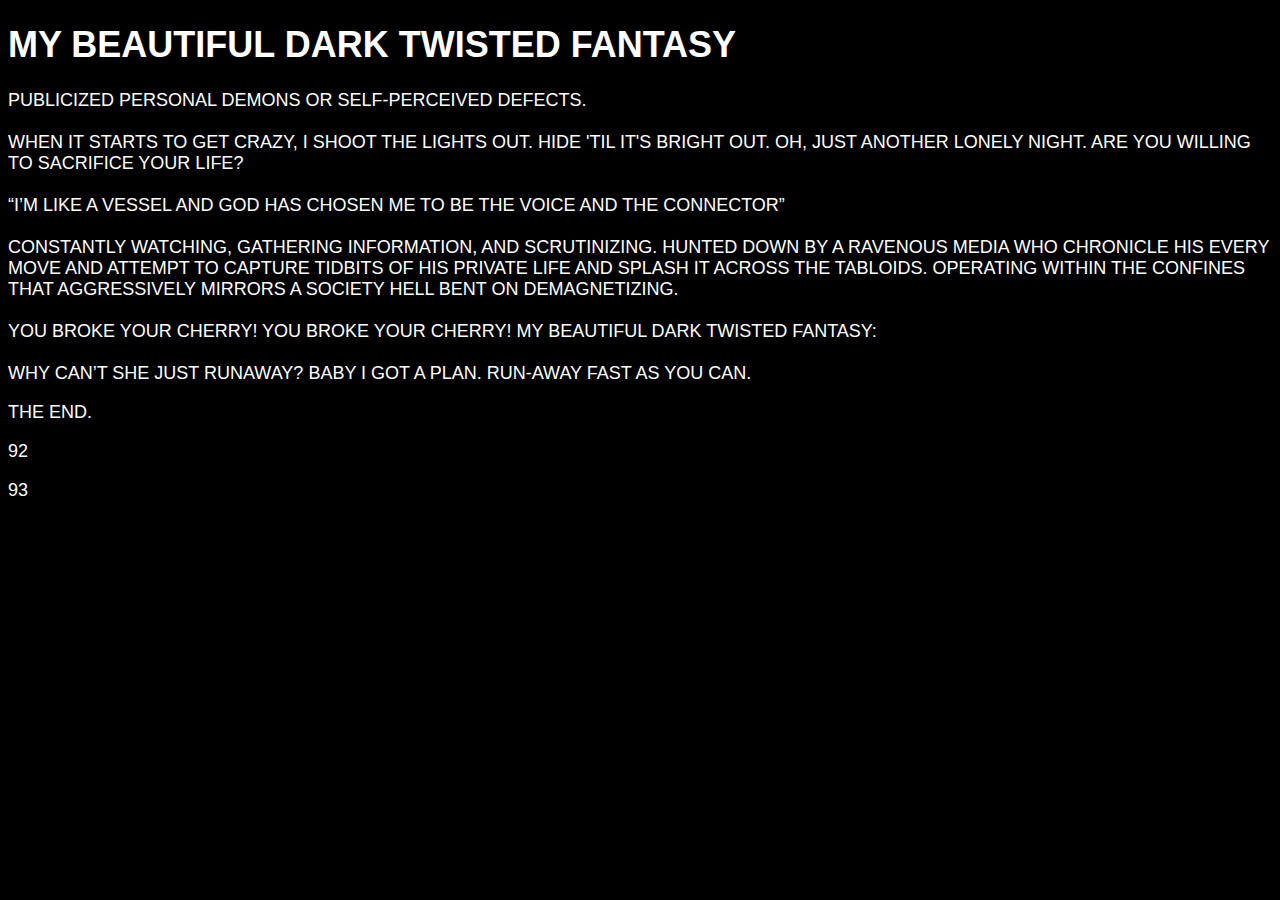
==== page2.html @ 6295e0f3 "Update and rename pixel.html to page2.html" ====
<!DOCTYPE html>
<html>
<head>
<title>Assignment 1</title>
<link href="style.css" rel="stylesheet"/>
		<script src="script.js"></script>

</head>
<body>
<h1>MY BEAUTIFUL DARK TWISTED FANTASY</h1>
<p class="twotextone">PUBLICIZED PERSONAL DEMONS OR SELF-PERCEIVED DEFECTS.<br/><br/>WHEN IT STARTS TO GET CRAZY, I SHOOT THE LIGHTS OUT. HIDE 'TIL IT'S BRIGHT OUT. OH, JUST ANOTHER LONELY NIGHT. ARE YOU WILLING TO SACRIFICE YOUR LIFE?<br/><br/>“I’M LIKE A VESSEL AND GOD HAS CHOSEN ME TO BE THE VOICE AND THE CONNECTOR”<br/><br/>CONSTANTLY WATCHING, GATHERING INFORMATION, AND SCRUTINIZING. HUNTED DOWN BY A RAVENOUS MEDIA WHO CHRONICLE HIS EVERY MOVE AND ATTEMPT TO CAPTURE TIDBITS OF HIS PRIVATE LIFE AND SPLASH IT ACROSS THE TABLOIDS. OPERATING WITHIN THE CONFINES THAT AGGRESSIVELY MIRRORS A SOCIETY HELL BENT ON DEMAGNETIZING.<br/><br/>YOU BROKE YOUR CHERRY! YOU BROKE YOUR CHERRY! MY BEAUTIFUL DARK TWISTED FANTASY:<br/><br/>WHY CAN’T SHE JUST RUNAWAY? BABY I GOT A PLAN. RUN-AWAY FAST AS YOU CAN.</p>
<p class="twotexttwo">THE END.</p>
<p class="numberone">92</p>
<p class="numbertwo">93</p>
<div class="rec55"></div>
<div class="rec56"></div>
<div class="rec57"></div>
<div class="rec58"></div>
<div class="rec59"></div>
<div class="rec60"></div>
<div class="rec61"></div>
<div class="rec62"></div>
<div class="rec63"></div>
<div class="rec64"></div>
<div class="rec65"></div>
<div class="rec66"></div>
<div class="rec67"></div>
<div class="rec68"></div>
<div class="rec69"></div>
<div class="rec70"></div>
<div class="rec71"></div>
<div class="rec72"></div>
<div class="rec73"></div>
<div class="rec74"></div>
<div class="rec75"></div>
<div class="rec76"></div>
<div class="rec77"></div>
<div class="rec78"></div>
<div class="rec79"></div>
<div class="rec80"></div>
<div class="rec81"></div>
<div class="rec82"></div>
</body>
</html>
---- style.css ----
body{
  background-color:black;
  font-family: Helvetica; 
  color: white;
  font-size:18px;
}

.container{
  position:relative;
  width: 80px;
  height:80px;
  border: 1px solid white;
  top:200px;
  margin: auto; 
  box-sizing: border-box; 
}

.pixel {
  content:"";
  width: 10px; 
  height: 10px;
  background-color:brown;
  position: absolute;
}
#secondpixel{
  left:10px;
  background-color: brown;
}

#thirdpixel {
  right: 10px;
  position: right;
  background-color: brown;
}

#fourthpixel {
  right: 0px;
  position: right;
  background-color: brown;
}

#fourthpixel {
  right: 0px;
  position: right;
  background-color: brown;
}

#fifthpixel {
  right: 10px;
  position: right;
  background-color: brown;
}

#sixpixel {
  bottom: 50px;
  position: bottom;
  background-color: light brown;
}

#sevenpixel {
  bottom: 60px;
  position: bottom;
  background-color: light brown;
}

#eightpixel {
  bottom: 40px;
  position: bottom;
  background-color: white;
}

#ninepixel {
  bottom: 10px;
  position: left;
  background-color: pink;
}

#tenpixel {
  bottom: 20px;
  position: left;
  background-color: pink;
}

#elevenpixel {
  bottom: 30px;
  position: left;
  background-color: pink;
}

#twelvepixel {
  left: 20px;
  position: center;
  background-color: pink;
}

#thirteenpixel {
  left: 30px;
  position: center;
  background-color: pink;
}

#fourteenpixel {
  left: 40px;
  position: center;
  background-color: pink;
}
#fifteenpixel {
  left: 50px;
  position: center;
  background-color: pink;
}

#sixteenpixel {
  left: 40px;
  position: left;
  background-color: white;
}

#seventeenpixel {
  left: 20px;
  position: left;
  background-color: white;
}


#seventeenpixel {
  left: 20px;
  position: left;
  background-color: white;
}
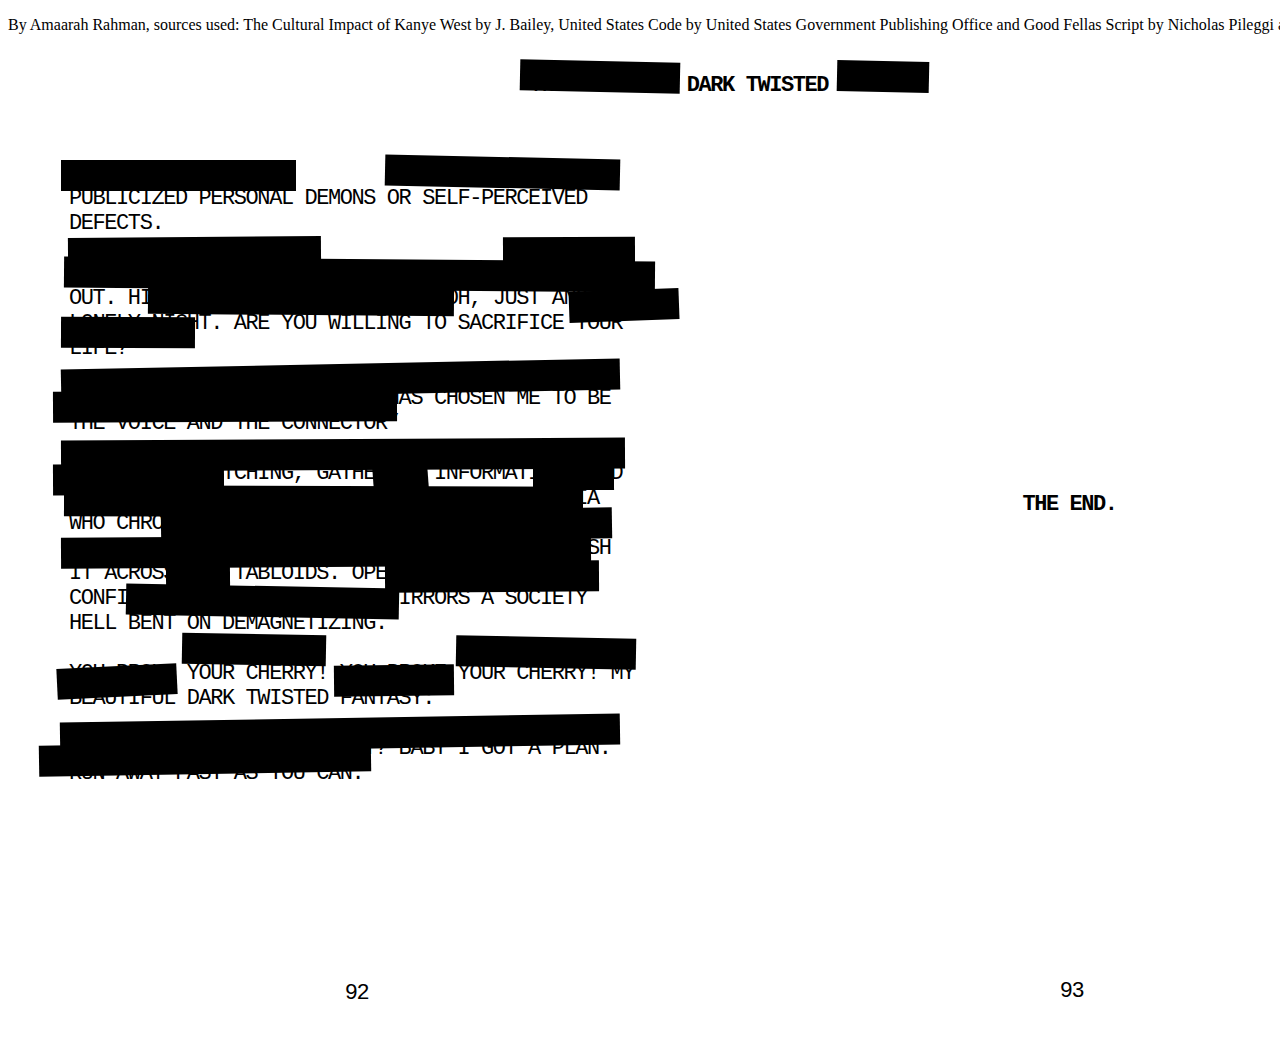
==== commit 152d0496: "Update page2.html" ====
--- a/page2.html
+++ b/page2.html
@@ -12,6 +12,7 @@
 <p class="twotexttwo">THE END.</p>
 <p class="numberone">92</p>
 <p class="numbertwo">93</p>
+<p class="refrence">By Amaarah Rahman, sources used: The Cultural Impact of Kanye West by J. Bailey, United States Code by United States Government Publishing Office and Good Fellas Script by Nicholas Pileggi and Martin Scorcese</p>
 <div class="rec55"></div>
 <div class="rec56"></div>
 <div class="rec57"></div>
--- a/style.css
+++ b/style.css
@@ -1,130 +1,1092 @@
-body{
-  background-color:black;
-  font-family: Helvetica; 
-  color: white;
-  font-size:18px;
-}
-
-.container{
-  position:relative;
-  width: 80px;
-  height:80px;
-  border: 1px solid white;
-  top:200px;
-  margin: auto; 
-  box-sizing: border-box; 
-}
-
-.pixel {
-  content:"";
-  width: 10px; 
-  height: 10px;
-  background-color:brown;
-  position: absolute;
-}
-#secondpixel{
-  left:10px;
-  background-color: brown;
-}
-
-#thirdpixel {
-  right: 10px;
-  position: right;
-  background-color: brown;
-}
-
-#fourthpixel {
-  right: 0px;
-  position: right;
-  background-color: brown;
-}
-
-#fourthpixel {
-  right: 0px;
-  position: right;
-  background-color: brown;
-}
-
-#fifthpixel {
-  right: 10px;
-  position: right;
-  background-color: brown;
-}
-
-#sixpixel {
-  bottom: 50px;
-  position: bottom;
-  background-color: light brown;
-}
-
-#sevenpixel {
-  bottom: 60px;
-  position: bottom;
-  background-color: light brown;
-}
-
-#eightpixel {
-  bottom: 40px;
-  position: bottom;
-  background-color: white;
-}
-
-#ninepixel {
-  bottom: 10px;
-  position: left;
-  background-color: pink;
-}
-
-#tenpixel {
-  bottom: 20px;
-  position: left;
-  background-color: pink;
-}
-
-#elevenpixel {
-  bottom: 30px;
-  position: left;
-  background-color: pink;
-}
-
-#twelvepixel {
-  left: 20px;
-  position: center;
-  background-color: pink;
-}
-
-#thirteenpixel {
-  left: 30px;
-  position: center;
-  background-color: pink;
-}
-
-#fourteenpixel {
-  left: 40px;
-  position: center;
-  background-color: pink;
-}
-#fifteenpixel {
-  left: 50px;
-  position: center;
-  background-color: pink;
-}
-
-#sixteenpixel {
-  left: 40px;
-  position: left;
-  background-color: white;
-}
-
-#seventeenpixel {
-  left: 20px;
-  position: left;
-  background-color: white;
-}
-
-
-#seventeenpixel {
-  left: 20px;
-  position: left;
-  background-color: white;
-}+    h1{
+    position: absolute;
+    width: 1440px;
+    height: 41px;
+    left: 0px;
+    top: 42px;
+
+    font-family: Courier;
+    font-style: normal;
+    font-weight: bold;
+    font-size: 22px;
+    line-height: 25px;
+    text-align: center;
+    letter-spacing: -0.065em;
+
+    color: #000000;
+    }
+
+    .textone {
+    position: absolute;
+    width: 575px;
+    height: 763px;
+    left: 61px;
+    top: 142px;
+
+    font-family: Courier;
+    font-style: normal;
+    font-weight: normal;
+    font-size: 22px;
+    line-height: 25px;
+    letter-spacing: -0.065em;
+
+    color: #000000;
+    }
+
+    .texttwo {
+    position: absolute;
+    width: 575px;
+    height: 763px;
+    left: 772px;
+    top: 142px;
+
+    font-family: Courier;
+    font-style: normal;
+    font-weight: normal;
+    font-size: 22px;
+    line-height: 25px;
+    letter-spacing: -0.065em;
+
+    color: #000000;
+    }
+
+.numberone{
+    position: absolute;
+    width: 575px;
+    height: 43px;
+    left: 61px;
+    top: 943px;
+    
+    font-family: Courier;
+    font-style: normal;
+    font-weight: normal;
+    font-size: 22px;
+    line-height: 25px;
+    text-align: center;
+    letter-spacing: -0.065em;
+    
+    color: #000000;
+}
+
+.numbertwo {
+    position: absolute;
+    width: 575px;
+    height: 43px;
+    left: 776px;
+    top: 941px;
+    
+    font-family: Courier;
+    font-style: normal;
+    font-weight: normal;
+    font-size: 22px;
+    line-height: 25px;
+    text-align: center;
+    letter-spacing: -0.065em;
+    
+    color: #000000;
+}
+
+.twotextthree {
+    position: absolute;
+    width: 532px;
+    height: 39px;
+    left: 843px;
+    top: 891px;
+    
+    font-family: Times New Roman;
+    font-style: normal;
+    font-weight: normal;
+    font-size: 12px;
+    line-height: 14px;
+    letter-spacing: -0.065em;
+    
+    color: #000000;
+    
+}
+
+.rec1 {
+    position: absolute;
+    width: 152.94px;
+    height: 31px;
+    left: 517.29px;
+    top: 48px;
+    
+    background: #000000;
+    transform: rotate(0.93deg);
+}
+
+.rec2 {
+position: absolute;
+width: 115.22px;
+height: 31px;
+left: 60.79px;
+top: 160px;
+
+background: #000000;
+transform: rotate(-0.69deg);
+}
+
+.rec3 {
+position: absolute;
+width: 98.67px;
+height: 31px;
+left: 823.09px;
+top: 48px;
+
+background: #000000;
+transform: rotate(-0.55deg);
+}
+
+.rec4 {
+    position: absolute;
+    width: 377.91px;
+    height: 31px;
+    left: 61.4px;
+    top: 181.65px;
+    
+    background: #000000;
+    transform: rotate(0.39deg);
+}
+
+.rec5 {
+    position: absolute;
+    width: 311.01px;
+    height: 31px;
+    left: 330.94px;
+    top: 237.18px;
+    
+    background: #000000;
+    transform: rotate(-0.11deg);
+}
+
+.rec6 {
+    position: absolute;
+    width: 224.94px;
+    height: 31px;
+    left: 44px;
+    top: 264.06px;
+    
+    background: #000000;
+    transform: rotate(-0.11deg);
+}
+
+.rec7 {
+    position: absolute;
+    width: 161.6px;
+    height: 31px;
+    left: 501.53px;
+    top: 266.36px;
+    
+    background: #000000;
+    transform: rotate(-2.11deg);
+}
+
+.rec8 {
+    position: absolute;
+    width: 514.86px;
+    height: 31px;
+    left: 52.93px;
+    top: 291.42px;
+    
+    background: #000000;
+    transform: rotate(-0.38deg);
+}
+
+.rec9 {
+    position: absolute;
+    width: 332.8px;
+    height: 31px;
+    left: 44.35px;
+    top: 312.03px;
+    
+    background: #000000;
+    transform: rotate(0.78deg);
+}
+
+.rec10 {
+    position: absolute;
+    width: 119.85px;
+    height: 31px;
+    left: 499.3px;
+    top: 315.46px;
+    
+    background: #000000;
+    transform: rotate(0.34deg);
+}
+
+.rec11 {
+    position: absolute;
+    width: 286.8px;
+    height: 31px;
+    left: 53.4px;
+    top: 337.2px;
+    
+    background: #000000;
+    transform: rotate(0.71deg);
+}
+
+.rec12 {
+    position: absolute;
+    width: 262px;
+    height: 31px;
+    left: 269px;
+    top: 391.8px;
+    
+    background: #000000;
+    transform: rotate(-1.05deg);
+}
+
+.rec13 {
+    position: absolute;
+    width: 115.41px;
+    height: 31px;
+    left: 60.62px;
+    top: 414.5px;
+    
+    background: #000000;
+    transform: rotate(1.23deg);
+}
+
+.rec14 {
+    position: absolute;
+    width: 531.95px;
+    height: 31px;
+    left: 60px;
+    top: 464.06px;
+    
+    background: #000000;
+    transform: rotate(-0.11deg);
+}
+
+.rec15 {
+    position: absolute;
+    width: 499.96px;
+    height: 31px;
+    left: 119.9px;
+    top: 490.66px;
+    
+    background: #000000;
+    transform: rotate(-0.49deg);
+
+}
+
+.rec16 {
+    position: absolute;
+    width: 573.81px;
+    height: 31px;
+    left: 53px;
+    top: 516.28px;
+    
+    background: #000000;
+    transform: rotate(-0.49deg);
+
+}
+
+.rec17 {
+    position: absolute;
+    width: 257.77px;
+    height: 31px;
+    left: 40.26px;
+    top: 541.77px;
+    
+    background: #000000;
+    transform: rotate(0.46deg);
+}
+
+.rec18 {
+    position: absolute;
+    width: 257.77px;
+    height: 31px;
+    left: 383.86px;
+    top: 542.36px;
+    
+    background: #000000;
+    transform: rotate(-1.03deg);
+}
+
+.rec19 {
+    position: absolute;
+    width: 565.93px;
+    height: 31px;
+    left: 53px;
+    top: 587.98px;
+    
+    background: #000000;
+    transform: rotate(-0.11deg);
+}
+
+.rec20 {
+    position: absolute;
+    width: 271.54px;
+    height: 31px;
+    left: 44px;
+    top: 668.89px;
+    
+    background: #000000;
+    transform: rotate(-0.88deg);
+}
+
+.rec21 {
+    position: absolute;
+    width: 116.56px;
+    height: 31px;
+    left: 502px;
+    top: 666.16px;
+    
+    background: #000000;
+    transform: rotate(-0.88deg);
+}
+
+.rec22 {
+    position: absolute;
+    width: 126.51px;
+    height: 31px;
+    left: 52.64px;
+    top: 737.62px;
+    
+    background: #000000;
+    transform: rotate(1.43deg);
+}
+
+.rec23 {
+    position: absolute;
+    width: 219.77px;
+    height: 31px;
+    left: 292.32px;
+    top: 765.12px;
+    
+    background: #000000;
+    transform: rotate(-0.43deg);
+}
+
+.rec24 {
+    position: absolute;
+    width: 103.73px;
+    height: 31px;
+    left: 571px;
+    top: 762.6px;
+    
+    background: #000000;
+    transform: rotate(-0.43deg);
+}
+
+.rec25 {
+    position: absolute;
+    width: 306.94px;
+    height: 31px;
+    left: 37.01px;
+    top: 789.93px;
+    
+    background: #000000;
+    transform: rotate(-0.06deg);
+}
+
+.rec26 {
+    position: absolute;
+    width: 241.75px;
+    height: 31px;
+    left: 762.88px;
+    top: 140.7px;
+    
+    background: #000000;
+    transform: rotate(-0.93deg);
+}
+
+.rec27 {
+    position: absolute;
+    width: 170.17px;
+    height: 31px;
+    left: 1153.09px;
+    top: 138.13px;
+    
+    background: #000000;
+    transform: rotate(-0.55deg);
+
+}
+
+.rec28 {
+position: absolute;
+width: 272.49px;
+height: 31px;
+left: 1034.97px;
+top: 192.91px;
+
+background: #000000;
+transform: rotate(-0.88deg);
+
+}
+
+.rec29 {
+    position: absolute;
+    width: 64.99px;
+    height: 31px;
+    left: 1259.39px;
+    top: 212px;
+    
+    background: #000000;
+    transform: rotate(0.72deg);
+
+}
+
+.rec30 {
+
+    position: absolute;
+    width: 342.09px;
+    height: 31px;
+    left: 763.02px;
+    top: 243.22px;
+    
+    background: #000000;
+    transform: rotate(-0.66deg);
+
+}
+
+.rec31 {
+    position: absolute;
+    width: 261.65px;
+    height: 31px;
+    left: 763px;
+    top: 283.92px;
+    
+    background: #000000;
+    transform: rotate(-0.66deg);
+}
+
+.rec32 {
+position: absolute;
+width: 235.66px;
+height: 31px;
+left: 869px;
+top: 315px;
+
+background: #000000;
+transform: rotate(-0.66deg);
+
+}
+
+.rec33 {
+position: absolute;
+width: 150.64px;
+height: 31px;
+left: 1196px;
+top: 315.44px;
+
+background: #000000;
+transform: rotate(-0.66deg);
+
+}
+
+.rec34 {
+    position: absolute;
+    width: 508.53px;
+    height: 31px;
+    left: 747px;
+    top: 340.06px;
+    
+    background: #000000;
+    transform: rotate(-0.11deg);
+}
+
+.rec35 {
+position: absolute;
+width: 352.6px;
+height: 31px;
+left: 963.98px;
+top: 365.66px;
+
+background: #000000;
+transform: rotate(-0.17deg);
+
+}
+
+.rec36 {
+position: absolute;
+    width: 458.91px;
+    height: 31px;
+    left: 873.19px;
+    top: 389.33px;
+    
+    background: #000000;
+    transform: rotate(0.51deg);
+
+}
+
+.rec37 {
+    position: absolute;
+    width: 382.97px;
+    height: 31px;
+    left: 757.28px;
+    top: 415px;
+    
+    background: #000000;
+    transform: rotate(0.51deg);
+
+}
+
+.rec38 {
+    position: absolute;
+    width: 181.8px;
+    height: 31px;
+    left: 752.01px;
+    top: 490.3px;
+    
+    background: #000000;
+    transform: rotate(-0.48deg);
+
+}
+
+.rec39 {
+position: absolute;
+width: 83.71px;
+height: 31px;
+left: 1300.49px;
+top: 512px;
+
+background: #000000;
+transform: rotate(0.9deg);
+
+}
+
+.rec40 {
+    position: absolute;
+    width: 181.8px;
+    height: 31px;
+    left: 740.38px;
+    top: 538.33px;
+    
+    background: #000000;
+    transform: rotate(0.9deg);
+
+}
+
+.rec41 {
+    position: absolute;
+    width: 413.06px;
+    height: 31px;
+    left: 934.49px;
+    top: 540px;
+    
+    background: #000000;
+    transform: rotate(0.9deg);
+}
+
+.rec42 {
+    position: absolute;
+    width: 172.95px;
+    height: 31px;
+    left: 873.49px;
+    top: 571px;
+    
+    background: #000000;
+    transform: rotate(0.9deg);
+}
+
+.rec43 {
+position: absolute;
+width: 172.95px;
+height: 31px;
+left: 746.97px;
+top: 614.89px;
+
+background: #000000;
+transform: rotate(-1.01deg);
+}
+
+.rec44 {
+    position: absolute;
+    width: 172.95px;
+    height: 31px;
+    left: 1153.38px;
+    top: 612.89px;
+    
+    background: #000000;
+    transform: rotate(0.42deg);
+}
+
+.rec45 {
+    position: absolute;
+width: 254.04px;
+height: 31px;
+left: 1005.23px;
+top: 646px;
+
+background: #000000;
+transform: rotate(0.42deg);
+
+}
+
+.rec46 {
+    position: absolute;
+    width: 254.04px;
+    height: 31px;
+    left: 745.83px;
+    top: 689.48px;
+    
+    background: #000000;
+    transform: rotate(-1.15deg);
+
+}
+
+.rec47 {
+    position: absolute;
+    width: 556.2px;
+    height: 31px;
+    left: 770.26px;
+    top: 762px;
+    
+    background: #000000;
+    transform: rotate(0.47deg);
+
+}
+
+.rec48 {
+    position: absolute;
+    width: 490.35px;
+    height: 31px;
+    left: 747px;
+    top: 791.67px;
+    
+    background: #000000;
+    transform: rotate(-1.1deg);
+
+}
+
+.rec49 {
+    position: absolute;
+    width: 129.5px;
+    height: 31px;
+    left: 766.71px;
+    top: 811.49px;
+    
+    background: #000000;
+    transform: rotate(1.48deg);
+
+}
+
+.rec50 {
+    position: absolute;
+    width: 214.6px;
+    height: 31px;
+    left: 1108.8px;
+    top: 812px;
+    
+    background: #000000;
+    transform: rotate(1.48deg);
+
+}
+
+.rec51 {
+    position: absolute;
+    width: 556.2px;
+    height: 31px;
+    left: 757.26px;
+    top: 841px;
+    
+    background: #000000;
+    transform: rotate(0.47deg);
+}
+
+.rec52 {
+    position: absolute;
+    width: 556.2px;
+    height: 31px;
+    left: 767.36px;
+    top: 858.49px;
+    
+    background: #000000;
+    transform: rotate(0.79deg);
+}
+
+.rec53 {
+    position: absolute;
+    width: 239.6px;
+    height: 31px;
+    left: 751.69px;
+    top: 892.54px;
+    
+    background: #000000;
+    transform: rotate(-1.76deg);
+}
+
+.rec54 {
+    position: absolute;
+    width: 239.6px;
+    height: 31px;
+    left: 1044px;
+    top: 892.37px;
+    
+    background: #000000;
+    transform: rotate(-1.76deg);
+}
+
+.rec55 {
+    position: absolute;
+    width: 159.89px;
+    height: 31px;
+    left: 511.76px;
+    top: 44.61px;
+    
+    background: #000000;
+    transform: rotate(1.23deg);
+}
+
+.rec56 {
+    position: absolute;
+    width: 92.08px;
+    height: 31px;
+    left: 828.66px;
+    top: 45px;
+    
+    background: #000000;
+    transform: rotate(1.23deg);
+}
+
+.rec57 {
+    position: absolute;
+    width: 235px;
+    height: 31px;
+    left: 53px;
+    top: 144px;
+    
+    background: #000000;
+}
+
+.rec58 {
+    position: absolute;
+    width: 235px;
+    height: 31px;
+    left: 377.36px;
+    top: 141.49px;
+    
+    background: #000000;
+    transform: rotate(1.23deg);
+}
+
+.rec59 {
+    position: absolute;
+    width: 253.32px;
+    height: 31px;
+    left: 60.26px;
+    top: 221.27px;
+    
+    background: #000000;
+    transform: rotate(-0.44deg);
+}
+
+.rec60 {
+    position: absolute;
+    width: 132.47px;
+    height: 31px;
+    left: 495.05px;
+    top: 220.72px;
+    
+    background: #000000;
+    transform: rotate(-0.24deg);
+}
+
+.rec61 {
+    position: absolute;
+    width: 590.76px;
+    height: 31px;
+    left: 56.26px;
+    top: 243.11px;
+    
+    background: #000000;
+    transform: rotate(0.47deg);
+}
+
+.rec62 {
+    position: absolute;
+    width: 305.56px;
+    height: 31px;
+    left: 140.26px;
+    top: 268px;
+    
+    background: #000000;
+    transform: rotate(0.47deg);
+}
+
+.rec63 {
+    position: absolute;
+    width: 110.29px;
+    height: 31px;
+    left: 560.6px;
+    top: 273.96px;
+    
+    background: #000000;
+    transform: rotate(-2.1deg);
+}
+
+.rec64 {
+    position: absolute;
+    width: 133.92px;
+    height: 31px;
+    left: 53.17px;
+    top: 300.79px;
+    
+    background: #000000;
+    transform: rotate(0.18deg);    
+}
+
+.rec65 {
+    position: absolute;
+    width: 558.55px;
+    height: 31px;
+    left: 52.75px;
+    top: 347.56px;
+    
+    background: #000000;
+    transform: rotate(-1.15deg);
+}
+
+.rec66 {
+    position: absolute;
+    width: 344.41px;
+    height: 31px;
+    left: 45.2px;
+    top: 374.64px;
+    
+    background: #000000;
+    transform: rotate(-0.29deg);
+}
+
+.rec67 {
+    position: absolute;
+    width: 564.06px;
+    height: 31px;
+    left: 53px;
+    top: 422.75px;
+    
+    background: #000000;
+    transform: rotate(-0.29deg);
+}
+
+.rec68 {
+    position: absolute;
+    width: 171.43px;
+    height: 31px;
+    left: 45px;
+    top: 447.87px;
+    
+    background: #000000;
+    transform: rotate(-0.29deg);
+}
+
+.rec69 {
+    position: absolute;
+    width: 55.38px;
+    height: 31px;
+    left: 365.02px;
+    top: 445.75px;
+    
+    background: #000000;
+    transform: rotate(-4.2deg);
+}
+
+.rec70 {
+    position: absolute;
+    width: 80.52px;
+    height: 31px;
+    left: 524.68px;
+    top: 443.02px;
+    
+    background: #000000;
+    transform: rotate(-0.15deg);
+}
+
+.rec71 {
+    position: absolute;
+    width: 519.05px;
+    height: 31px;
+    left: 56.13px;
+    top: 469.73px;
+    
+    background: #000000;
+    transform: rotate(0.18deg);
+}
+
+.rec72 {
+    position: absolute;
+    width: 451.34px;
+    height: 31px;
+    left: 152.82px;
+    top: 495.41px;
+    
+    background: #000000;
+    transform: rotate(-0.94deg);
+}
+
+.rec73 {
+    position: absolute;
+    width: 529.91px;
+    height: 31px;
+    left: 53.1px;
+    top: 520.32px;
+    
+    background: #000000;
+    transform: rotate(-0.36deg);    
+}
+
+.rec74 {
+    position: absolute;
+    width: 63.51px;
+    height: 31px;
+    left: 158px;
+    top: 544.32px;
+    
+    background: #000000;
+    transform: rotate(-0.36deg);
+}
+
+.rec75 {
+    position: absolute;
+    width: 213.99px;
+    height: 31px;
+    left: 377.01px;
+    top: 545.34px;
+    
+    background: #000000;
+    transform: rotate(-0.36deg);
+}
+
+.rec76 {
+    position: absolute;
+    width: 272.81px;
+    height: 31px;
+    left: 118.4px;
+    top: 569.97px;
+    
+    background: #000000;
+    transform: rotate(1.06deg);
+}
+
+.rec77 {
+    position: absolute;
+    width: 144.37px;
+    height: 31px;
+    left: 173.66px;
+    top: 618.34px;
+    
+    background: #000000;
+    transform: rotate(1.06deg);
+}
+
+.rec78 {
+    position: absolute;
+    width: 180.49px;
+    height: 31px;
+    left: 447.54px;
+    top: 620.67px;
+    
+    background: #000000;
+    transform: rotate(1.06deg);
+}
+
+.rec79 {
+    position: absolute;
+    width: 119.8px;
+    height: 31px;
+    left: 48.6px;
+    top: 649.99px;
+    
+    background: #000000;
+    transform: rotate(-2.75deg);
+
+}
+
+.rec80 {
+    position: absolute;
+    width: 119.8px;
+    height: 31px;
+    left: 326.12px;
+    top: 648.73px;
+    
+    background: #000000;
+    transform: rotate(-0.6deg);
+}
+
+.rec81 {
+    position: absolute;
+    width: 559.98px;
+    height: 31px;
+    left: 52.09px;
+    top: 702.17px;
+    
+    background: #000000;
+    transform: rotate(-0.94deg);
+}
+
+.rec82 {
+    position: absolute;
+    width: 332.02px;
+    height: 31px;
+    left: 31px;
+    top: 727.17px;
+    
+    background: #000000;
+    transform: rotate(-0.94deg);
+}
+
+a {
+position: absolute;
+width: 205px;
+height: 35px;
+left: 1275px;
+top: 941px;
+
+font-family: Avenir Next;
+font-style: normal;
+font-weight: normal;
+font-size: 22px;
+line-height: 30px;
+text-align: center;
+letter-spacing: -0.065em;
+
+color: #000000;
+}
+
+body {
+    
+position: relative;
+width: 1440px;
+height: 1024px;
+
+background: #FFFFFF;
+}
+
+.twotextone{
+    position: absolute;
+    width: 575px;
+    height: 763px;
+    left: 61px;
+    top: 148px;
+    
+    font-family: Courier;
+    font-style: normal;
+    font-weight: normal;
+    font-size: 22px;
+    line-height: 25px;
+    letter-spacing: -0.065em;
+    
+    color: #000000;
+}
+
+.twotexttwo {
+position: absolute;
+width: 579px;
+height: 58px;
+left: 772px;
+top: 454px;
+
+font-family: Courier;
+font-style: normal;
+font-weight: bold;
+font-size: 22px;
+line-height: 25px;
+text-align: center;
+letter-spacing: -0.065em;
+
+color: #000000;
+
+}
+
